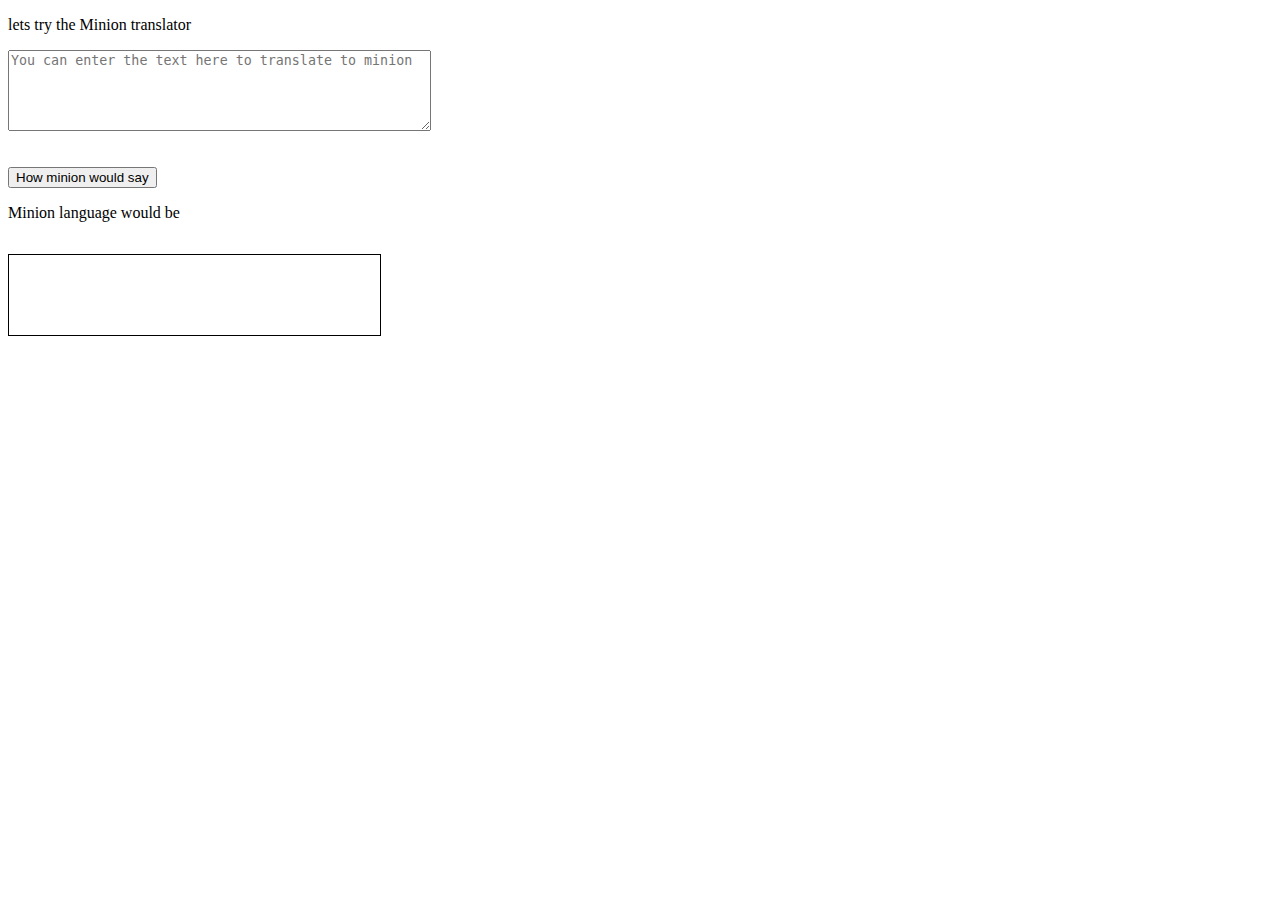
==== index.html @ 7bc944fa "initial commit" ====
<!DOCTYPE html>
<html lang="en">

<head>
    <meta charset="UTF-8">
    <meta http-equiv="X-UA-Compatible" content="IE=edge">
    <meta name="viewport" content="width=device-width, initial-scale=1.0">
    <title>Minion Translator</title>
    <link href="styles.css" rel="stylesheet">
</head>

<body>
    <div>
        <p>lets try the Minion translator</p>
        <textarea id="input-txt" placeholder="You can enter the text here to translate to minion" rows="5"
            cols="50"></textarea>
     <div>
        <button class="input-btn">How minion would say</button>
     </div>       
    </div>
    <p>Minion language would be </p>
    <div class="output-txt"></div>
</body>

</html>
---- styles.css ----
.output-txt{
    border: 1px solid black;
    padding:.5rem .5rem ;
    max-width: 355px;
    margin-top: 2rem;
    height: 4rem;
}

.input-btn{
    margin-top: 2rem;
}
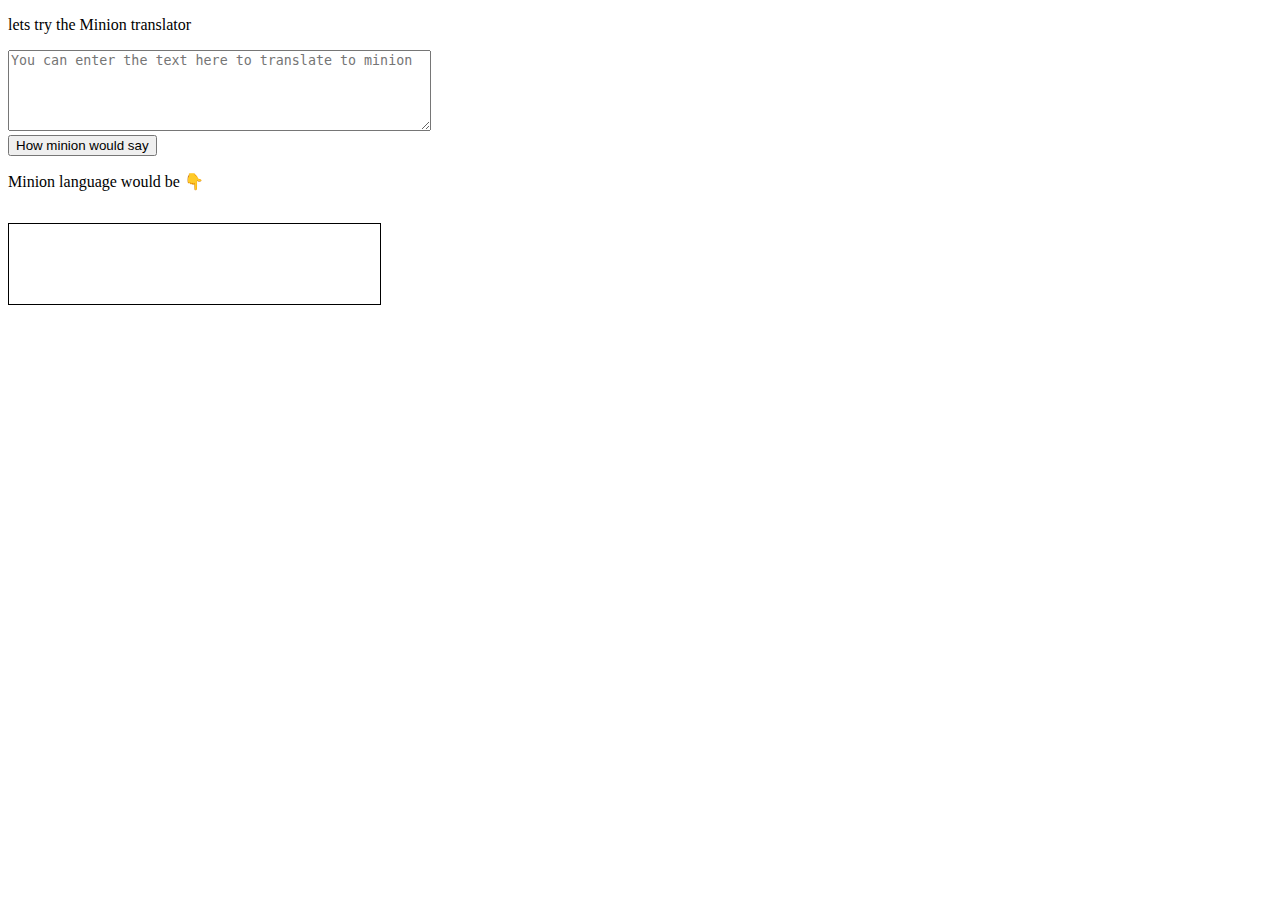
==== commit 4dcf9b74: "basic javascript" ====
--- a/index.html
+++ b/index.html
@@ -10,16 +10,23 @@
 </head>
 
 <body>
+    <!-- 
+        When i try to execute with the scrit tag at frst place .. it failed to execute addEventListener. 
+        and then i added the script tag at the bottom of the body which worked
+
+        <script src="app.js" type="text/javascript"></script> -->
     <div>
         <p>lets try the Minion translator</p>
         <textarea id="input-txt" placeholder="You can enter the text here to translate to minion" rows="5"
             cols="50"></textarea>
      <div>
-        <button class="input-btn">How minion would say</button>
+        <button id="btn-translate">How minion would say </button>
      </div>       
     </div>
-    <p>Minion language would be </p>
+    <p>Minion language would be 👇 </p>
     <div class="output-txt"></div>
+    <script src="app.js" type="text/javascript"></script>
+
 </body>
 
 </html>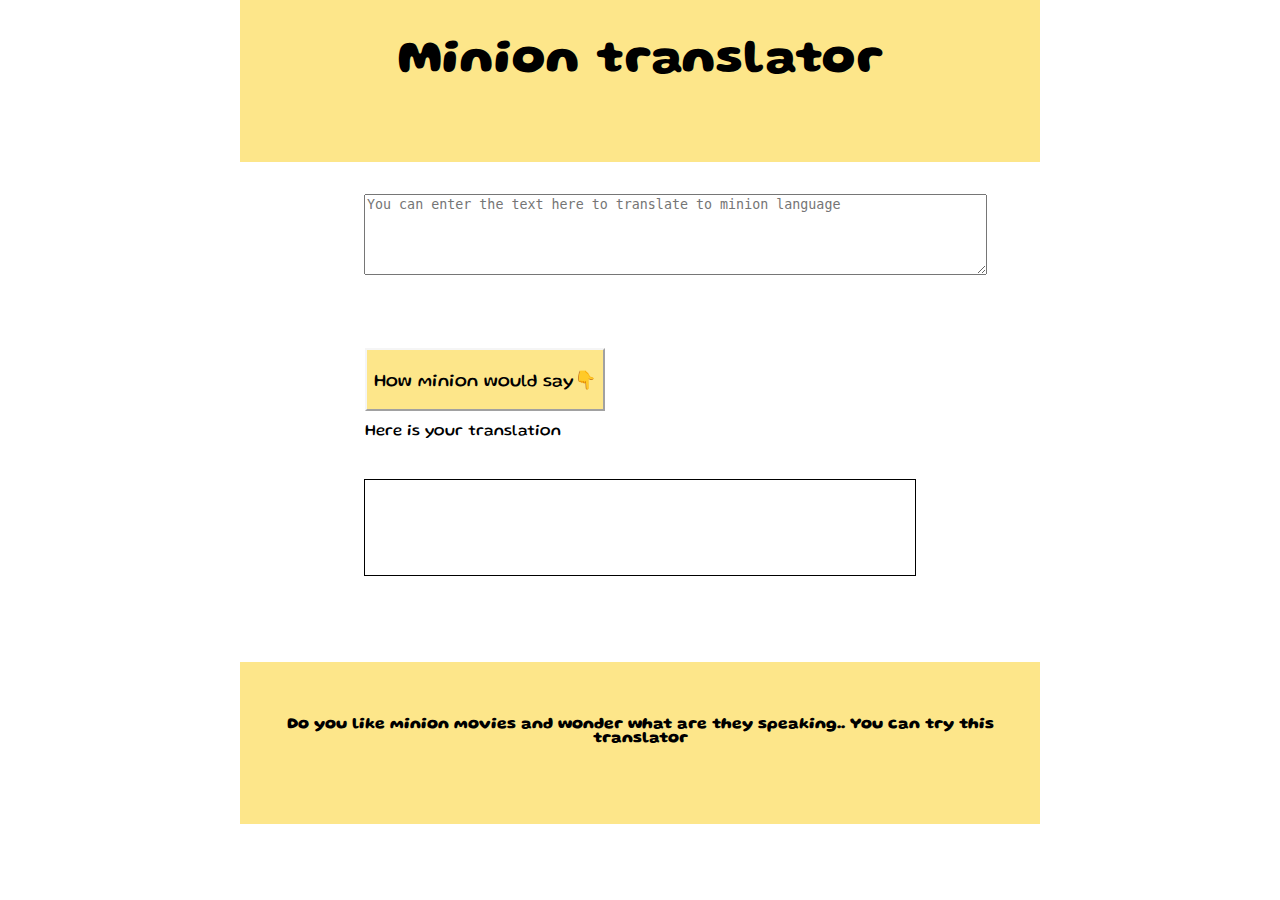
==== commit aa547e34: "Updated with fetch api" ====
--- a/index.html
+++ b/index.html
@@ -11,22 +11,38 @@
 
 <body>
     <!-- 
-        When i try to execute with the scrit tag at frst place .. it failed to execute addEventListener. 
+        When i try to execute with the scrit tag at first place .. it failed to execute addEventListener. 
         and then i added the script tag at the bottom of the body which worked
 
         <script src="app.js" type="text/javascript"></script> -->
-    <div>
-        <p>lets try the Minion translator</p>
-        <textarea id="input-txt" placeholder="You can enter the text here to translate to minion" rows="5"
-            cols="50"></textarea>
-     <div>
-        <button id="btn-translate">How minion would say </button>
-     </div>       
-    </div>
-    <p>Minion language would be 👇 </p>
-    <div class="output-txt"></div>
+        <header class="header container">
+            <h1 class="header-txt">Minion translator</h1>
+        </header> 
+        <div class="container">
+            <textarea  id="input-txt" placeholder="You can enter the text here to translate to minion language" rows="5"
+                cols="75"></textarea>
+        </div>
+        <section class="section"> 
+            <button class="btn" id="btn-translate">How minion would say👇</button>
+        </section>
+        <section class="section">
+            <p>Here is your translation</p>
+        </section>
+        
+        <div class="container">
+            <section class="section output-txt">
+                
+            </section>
+        </div>
+        <div class="footer container">
+            <h4 class="footer-txt">Do you like minion movies and wonder what are they speaking.. You can try this translator</h4>
+        </div>
     <script src="app.js" type="text/javascript"></script>
+    
 
 </body>
 
-</html>+</html>
+
+
+ 
--- a/styles.css
+++ b/styles.css
@@ -1,12 +1,78 @@
+@import url('https://fonts.googleapis.com/css2?family=Gluten&display=swap');
 
-.output-txt{
-    border: 1px solid black;
-    padding:.5rem .5rem ;
-    max-width: 355px;
-    margin-top: 2rem;
-    height: 4rem;
+
+:root{
+    --primary-color: #FDE68A;
 }
 
-.input-btn{
-    margin-top: 2rem;
+body{
+    font-family: 'Gluten', cursive;
+    margin: 0px auto;
+    overflow-y: hidden;
 }
+
+.container{
+    width: 500px;
+    margin: 0px auto;
+    height: 20vh;
+    
+}
+
+.header{
+    background-color: var(--primary-color);
+    
+}
+
+.header-txt{
+    text-align: center;
+    padding: 2.5rem;
+    font-size: xxx-large;
+    margin: 0px auto;
+}
+
+.container{
+    width: 800px;
+    height: 18vh;
+    margin: auto;
+}
+
+#input-txt{
+    margin: 2rem 7.75rem;
+}
+
+.section{
+    padding: 1.47rem;
+    width: 550px;
+    margin: auto;
+    height: 0.9rem;
+    
+}
+
+.container .section{
+    margin:  2rem 7.75rem;
+    height: 3rem;
+    border: 1px solid black;
+    width: auto;
+}
+
+
+.btn{
+    width: 15rem;
+    padding: 7px;
+    height: 7vh;
+    font-family: 'Gluten', cursive;
+    background-color: var(--primary-color);
+    font-size: large;
+    border-color:whitesmoke;
+
+}
+.footer{
+    margin-bottom: 0px;
+    margin-left: auto;
+    margin-right: auto;
+    background-color: var(--primary-color);
+}
+.footer-txt{
+ text-align: center;
+ padding-top: 3.5rem ;
+}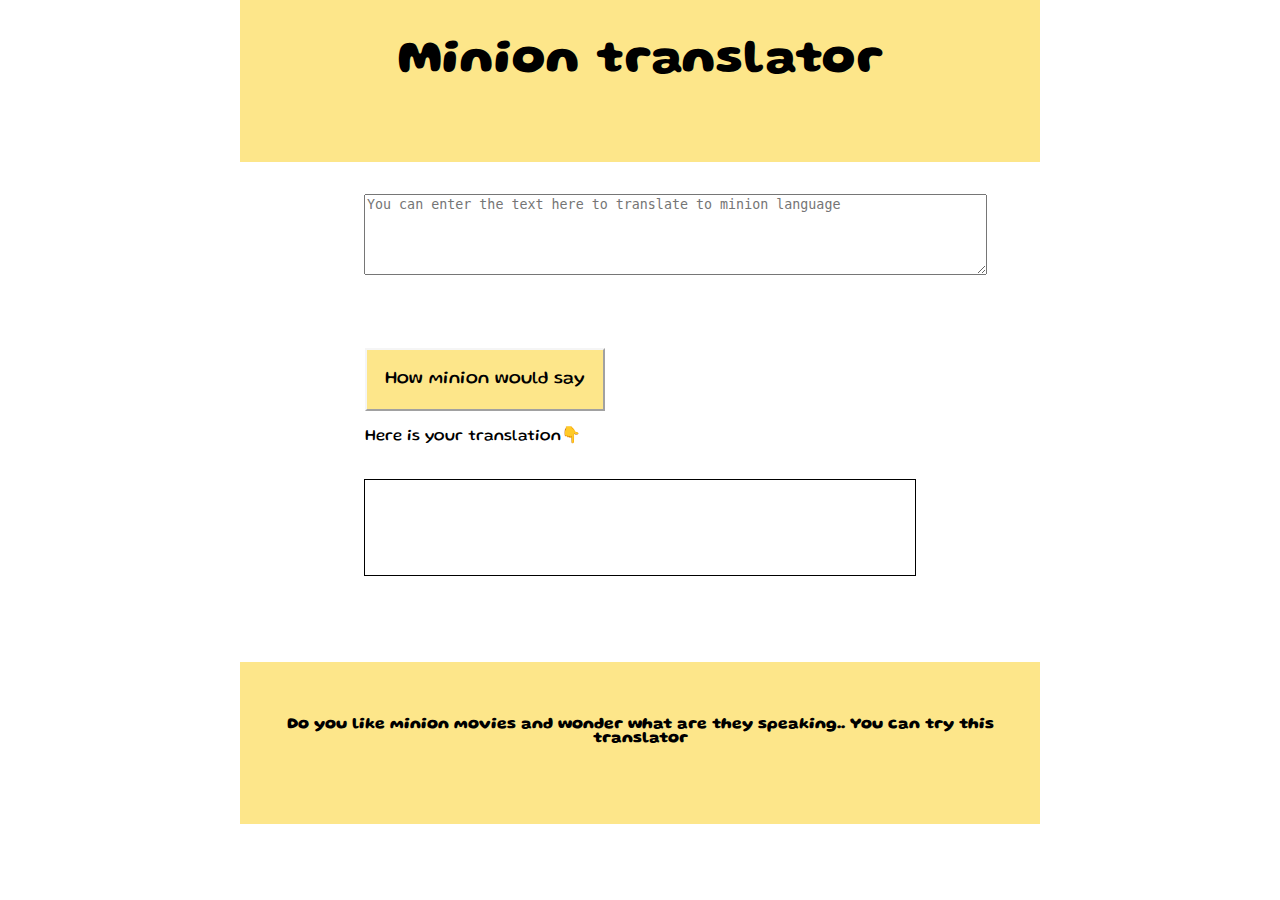
==== commit e0aa4a34: "minor fixes" ====
--- a/index.html
+++ b/index.html
@@ -23,16 +23,15 @@
                 cols="75"></textarea>
         </div>
         <section class="section"> 
-            <button class="btn" id="btn-translate">How minion would say👇</button>
+            <button class="btn" id="btn-translate">How minion would say</button>
         </section>
         <section class="section">
-            <p>Here is your translation</p>
+            <p>Here is your translation👇</p>
         </section>
         
         <div class="container">
-            <section class="section output-txt">
-                
-            </section>
+            <div class="section output-txt">  
+            </div>
         </div>
         <div class="footer container">
             <h4 class="footer-txt">Do you like minion movies and wonder what are they speaking.. You can try this translator</h4>
